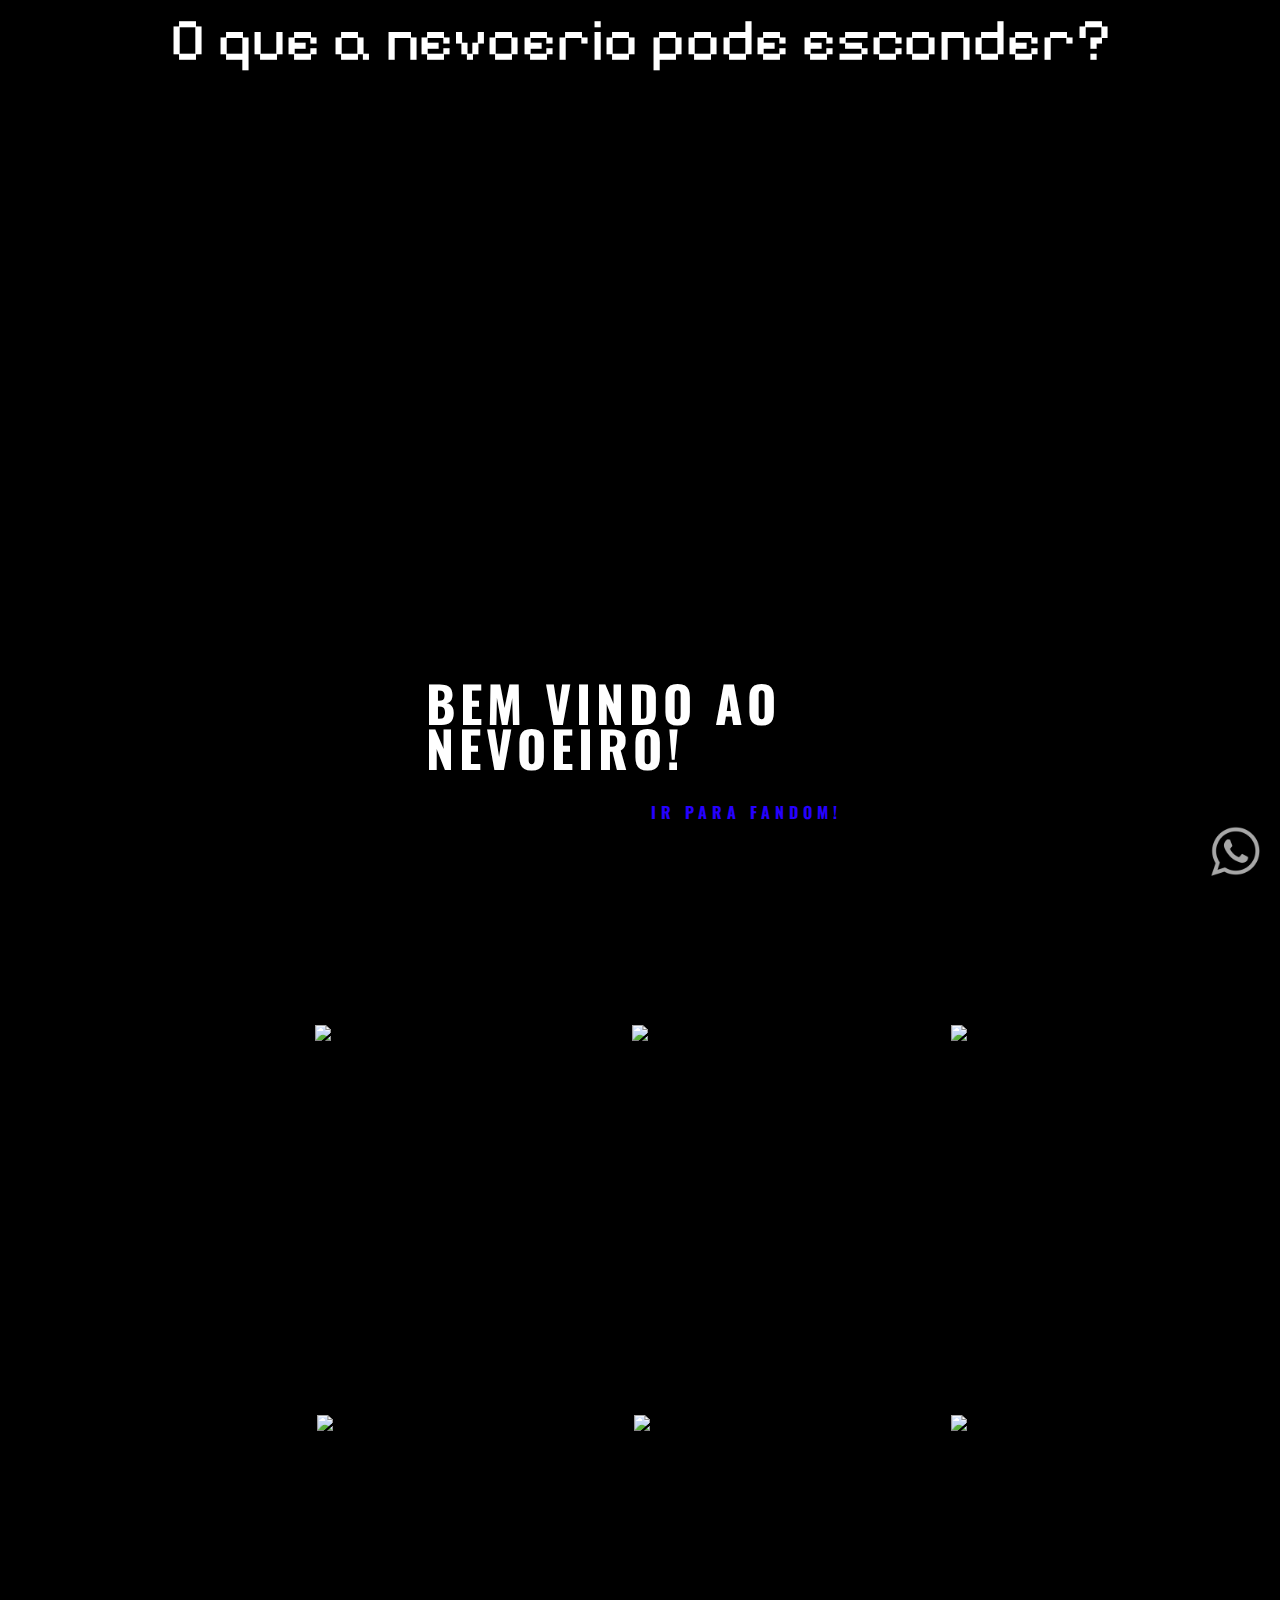
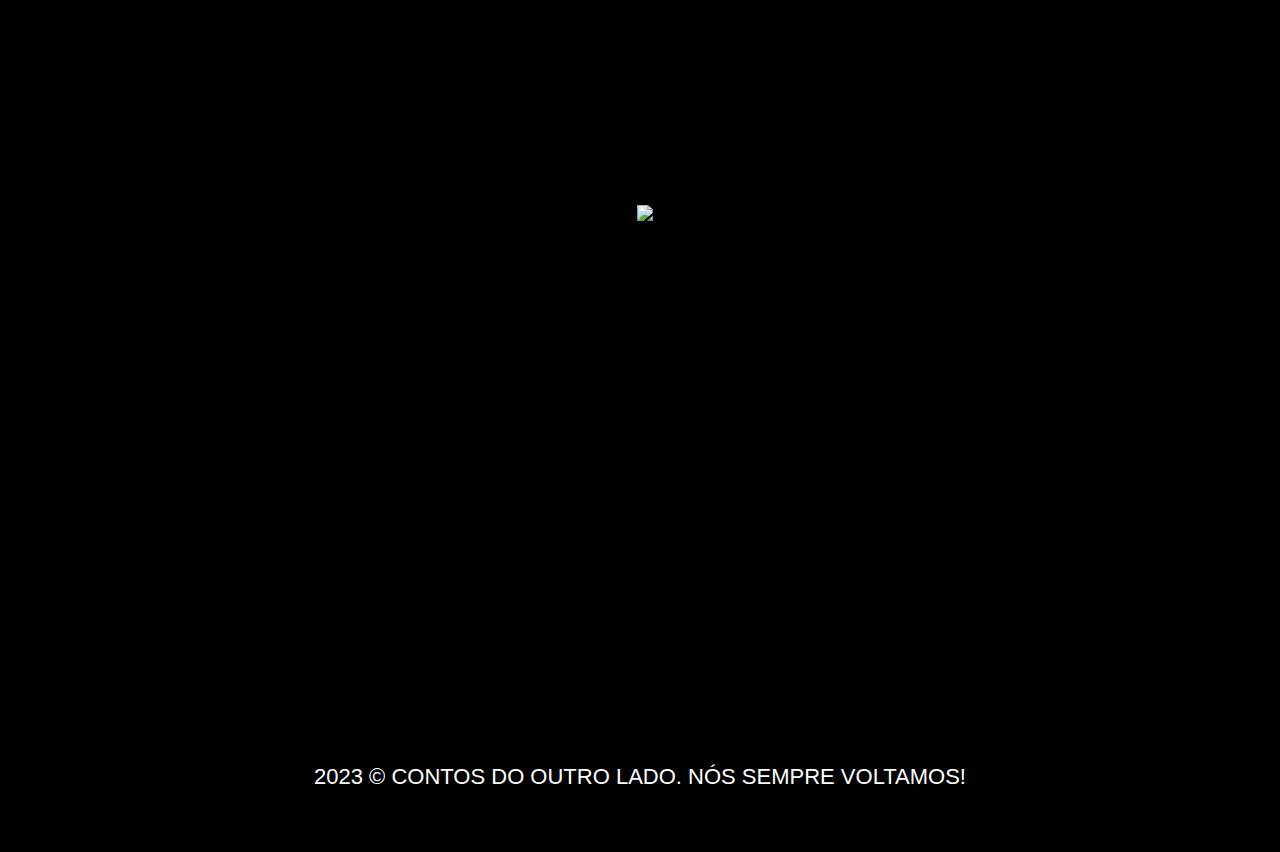
==== umdois.html @ b6c19458 "Create umdois.html" ====
<!DOCTYPE html>
<html lang="en">
<head>
    <meta charset="UTF-8">
    <meta name="viewport" content="width=device-width, initial-scale=1.0">
    <title>Contos do outro lado</title>
    <link href="https://fallwarden.github.io/Contos-do-outro-lado/estilo2.css" rel="stylesheet"/>
    <link rel="stylesheet" href="estilo2.css">
</head>
<link rel="icon" type="image/png" sizes="32x32" href="img/sex.png">
<body>

    <header>
        <H1>O que a nevoerio pode esconder?</H1>
    </header>

    

    <section class="hero">
        <div class="box-img">
            <img class="responsiva" id="man" src="">
        </div>

        <div class="box-txt">
            <span VENHA NOS CONHECER</Span>
                <h2>BEM VINDO AO NEVOEIRO!</h2>
                <pVocê está procurando um lugar para morar que seja diferente de tudo o que você já viu? Que tenha personalidade, história e mistério? Que te faça sentir emoções intensas e inesquecíveis? Então você veio ao lugar certo!</p>
                <a target="_blank" href="https://col.fandom.com/pt-br/wiki/Contos_do_Outro_Lado_Wiki" class="btn-hero">Ir para fandom!</a>
        </div>

    </section>

    <section class="especialidades">
        <div class="box-item">
            <img width="370px" src="img/NEVOEIRO/Marca - Branco.png">
        </div>

        <div class="box-item">
            <img width="370px" src="img/NEVOEIRO/Marca_1.png">
        </div>
        
        <div class="box-item">
            |<img width="370px" src="img/NEVOEIRO/Marca_2.png">
        </div>

        <div class="box-item">
            |<img width="370px" src="img/NEVOEIRO/Marca_3.png">
        </div>

        <div class="box-item">
            |<img width="370px" src="img/NEVOEIRO/Marca_4.png">
        </div>

        <div class="box-item">
            |<img width="370px" src="img/NEVOEIRO/Marca_5.png">
        </div>

        <div class="box-item1">
            |<img width="370px" src="img/NEVOEIRO/Marca_6.png">
        </div>

    </section>

<br>
        <a href="#" class="pao"> MAIS RPGS </a>
<br>
    <footer>
        <p>2023 © CONTOS DO OUTRO LADO. NÓS SEMPRE VOLTAMOS!</p>
        
    </footer>

    <div class="zap">
        <a target="_blank" href="https://wa.me/?text=Ol%C3%A1%21+quero+assinar+o+meu+contrato%21">
        <img width="50" src="img/zap.png">
        </a>
    </div>

</body>

</html>
---- estilo2.css ----
@import url('https://fonts.googleapis.com/css2?family=Kenia&family=Oswald:wght@600&family=Pixelify+Sans&display=swap');
*{
    box-sizing: border-box;
}

body{
    padding: 0;
    margin: 0;
    font-family: 'Gill Sans', 'Gill Sans MT', Calibri, 'Trebuchet MS', sans-serif;
    background-image: url("img/NEVOEIRO/O_NEVOEIRO.png");
    background-repeat: no-repeat;
    background-size: 100%;
    background-color: black;
}

header{
    display: flex;
    justify-content: center;
    align-items: center;
    background: #000000;
    height: 80px;
}

header h1{
    font-size: 60px;
    color: white;
    font-family: 'Pixelify Sans', sans-serif;
    font-weight: normal;
}

.hero{
    display: flex;
    justify-content: center;
    align-items: center;
    width: 100%;
    
    
}


.responsiva{
    max-width: 100%;
}

.box-txt{
    display: flex;
    flex-flow: row wrap;
    width: 35%;

}

.box-txt span{
    color: gray;
    letter-spacing: 5px;
    text-transform: uppercase;
    font-family: 'Oswald', sans-serif;
}

.box-txt h2{
    font-family: 'Oswald', sans-serif;
    font-size: 50px;
    color: rgb(255, 255, 255);
    font-weight: 700;
    margin-top: 600px;
    margin-bottom: 30px;
    line-height: 45px;
    margin-left: 10px;

}

.box-txt p{
    color: gray;
    margin-bottom: 30px;
}

.btn-hero{
    background: black;
    padding: 10px 20px;
    text-decoration: none;
    font-family: 'Oswald', sans-serif;
    color: rgb(38, 0, 255);
    border-radius: 5px;
    transition: 0.5s all;
    margin-bottom: 30px;
    font-weight: bold;
    text-align: center;
    margin-left: 215px;

}

.btn-hero:hover{
    background: rgb(0, 0, 0);
    color: #b1cbf1;
    font-size: 20px;
}

.especialidades{
    display: flex;
    width: 100%;
}

.box-item{
    width: 30%;
    height: 380px;
    margin: 5px;
    padding: 30px 20px;
    text-align: center;
    border-radius: 10px;
}


.box-item1{
    width: 30%;
    height: 380px;
    margin: 5px;
    padding: 30px 20px;
    text-align: center;
    border-radius: 10px;
    margin-left: 10px;
}

.especialidades{
    display: flex;
    justify-content: center;
    align-items: center;
    flex-flow: row wrap;
    width: 80%;
    margin-left: 10%;
    margin-top: 13%;
}

.pao{
    margin-left: 880px;
    background: rgb(0, 0, 0);
    padding: 15px 25px;
    text-decoration: none;
    font-family: 'Oswald', sans-serif;
    color: rgb(0, 0, 0);
    border-radius: 5px;

    font-weight: bold;
}

.pao:hover{
    background: rgb(0, 0, 0);
    color: rgb(160, 160, 248);
}

footer{
    margin-top: 100px;
    background-color: black;
    height: 150px;
    color: white;
    font-size: 22px;
    display: flex;
    justify-content: center;
    align-items: center;
}

.zap{
    position: fixed;
    right: 20px;
    bottom: 20px;

}

@media screen and (max-width: 1200px){

    header h1{
        font-size: 40px;
    }

    .hero{
        flex-direction: column-reverse;
    }
    .box-txt{
        flex-flow: column wrap;
        width: 100%;
        justify-content: center;
        align-items: center;
        padding: 40px 30px;
    }

    .box-txt h2{
        font-size: 60px;
    }

    .box-txt p{
        text-align: center;
    }

    .box-img{
        width: 100%;
        margin-bottom: 40px;
    }

    .box-item{
        width: 90%;
    }

    footer{
        font-size: 18px;
        text-align: center;

    }

}
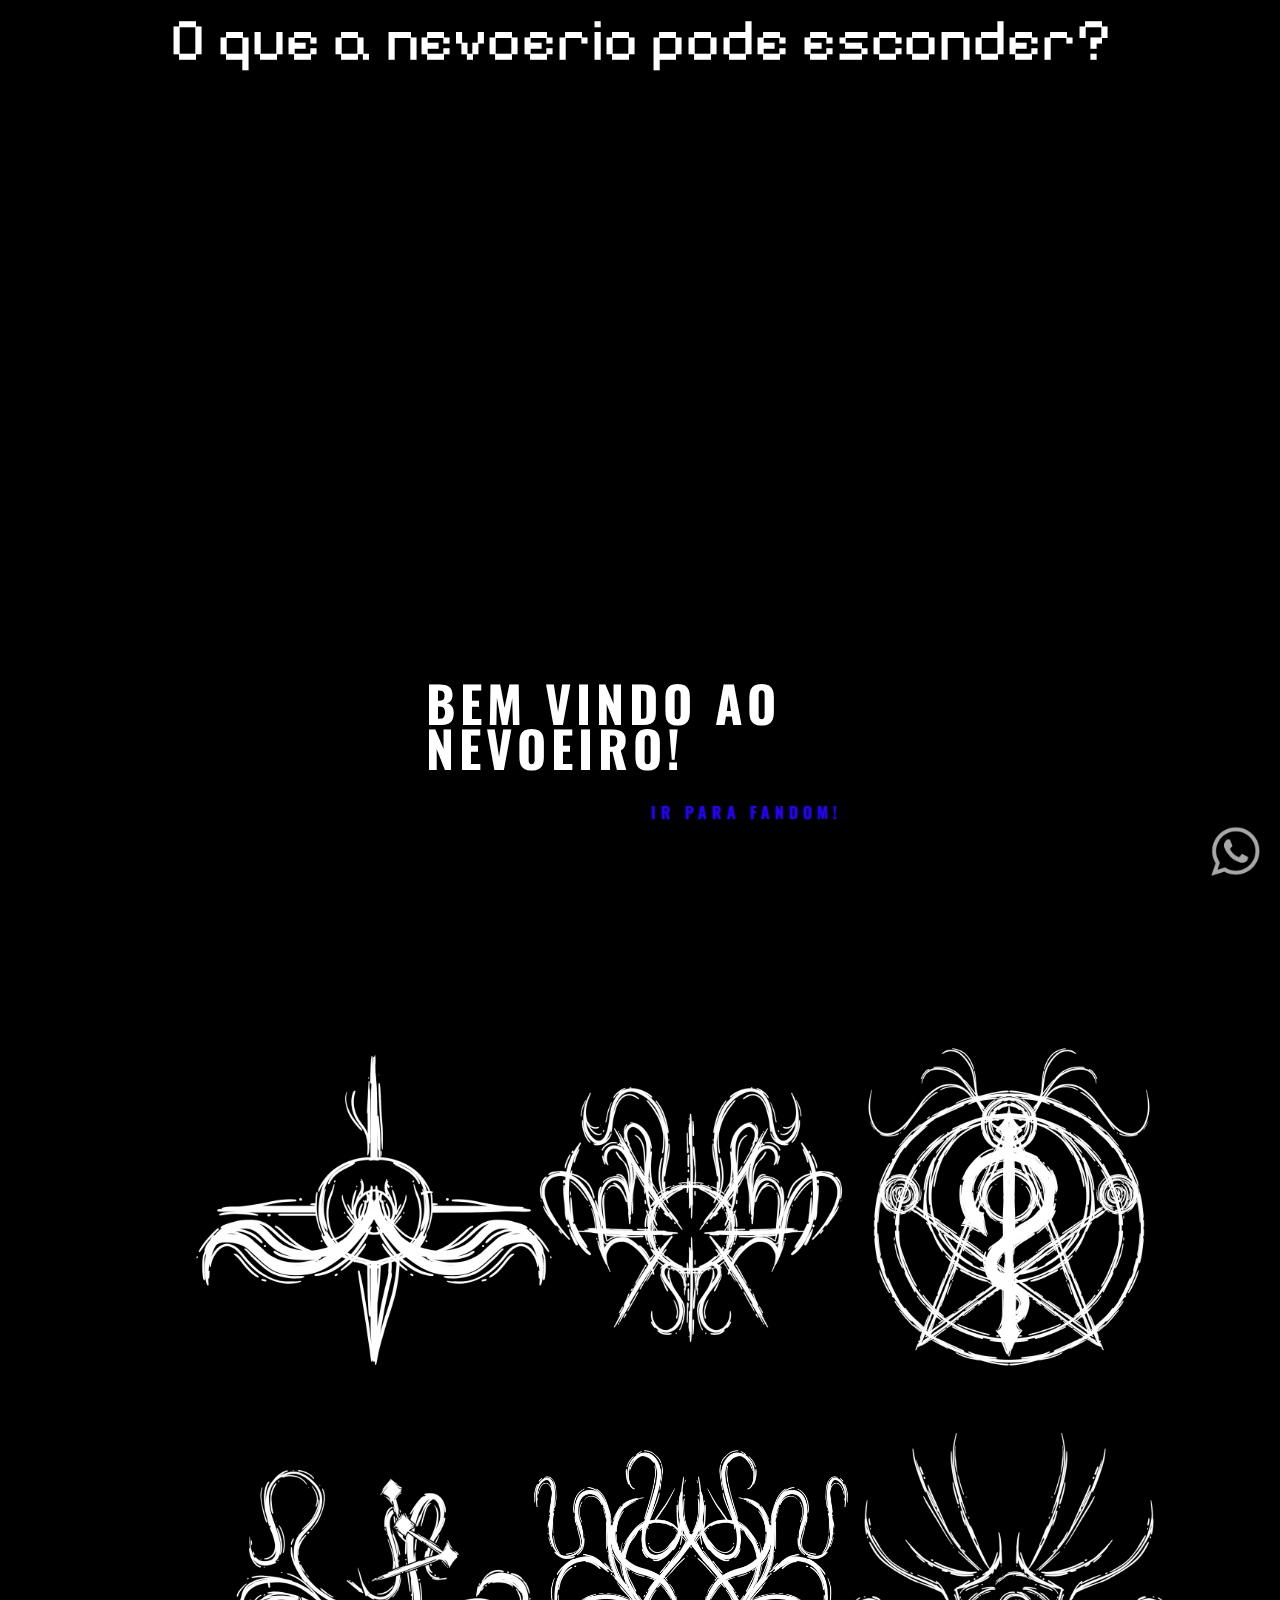
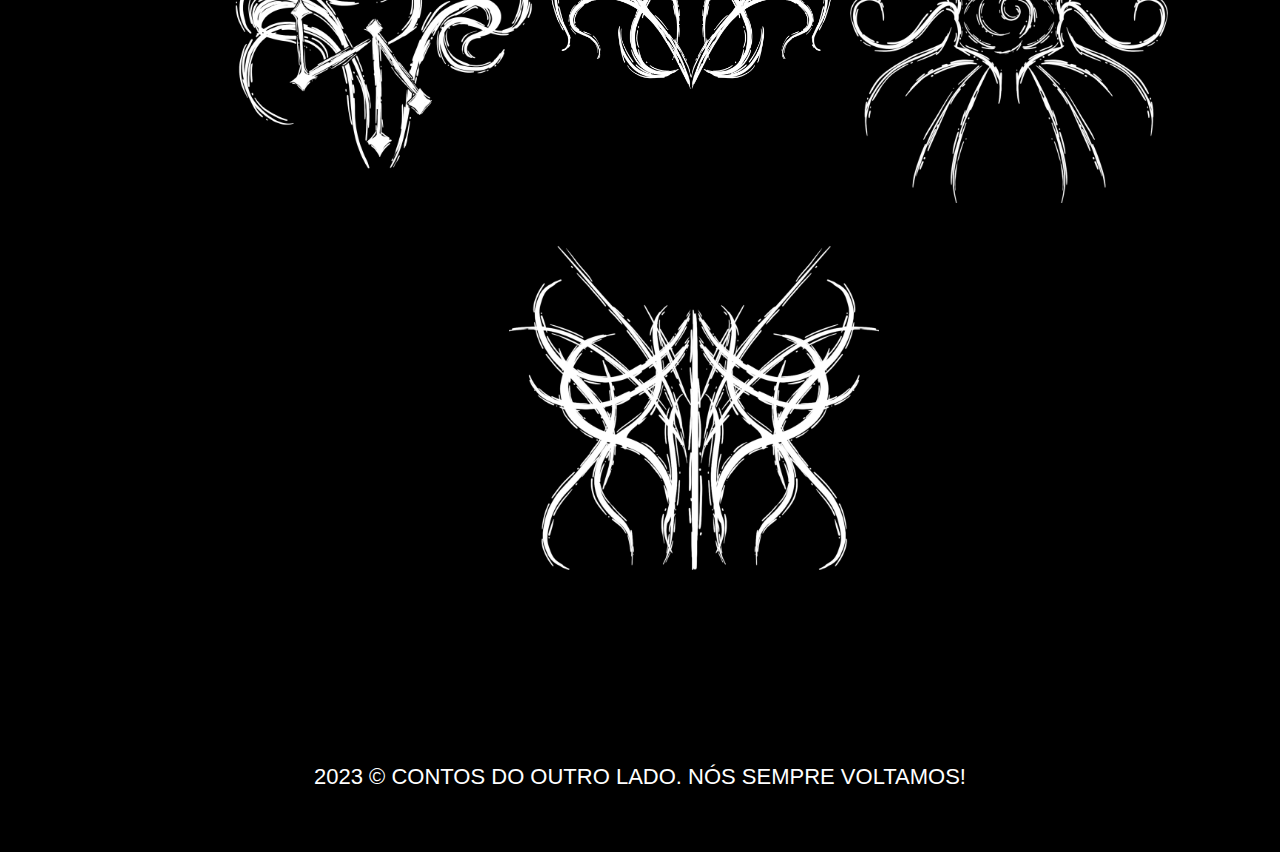
==== commit b477e7c0: "Update umdois.html" ====
--- a/umdois.html
+++ b/umdois.html
@@ -32,31 +32,31 @@
 
     <section class="especialidades">
         <div class="box-item">
-            <img width="370px" src="img/NEVOEIRO/Marca - Branco.png">
+            <img width="370px" src="img/NEVOEIRO -/Marca - Branco.png">
         </div>
 
         <div class="box-item">
-            <img width="370px" src="img/NEVOEIRO/Marca_1.png">
+            <img width="370px" src="img/NEVOEIRO -/Marca_1.png">
         </div>
         
         <div class="box-item">
-            |<img width="370px" src="img/NEVOEIRO/Marca_2.png">
+            |<img width="370px" src="img/NEVOEIRO -/Marca_2.png">
         </div>
 
         <div class="box-item">
-            |<img width="370px" src="img/NEVOEIRO/Marca_3.png">
+            |<img width="370px" src="img/NEVOEIRO -/Marca_3.png">
         </div>
 
         <div class="box-item">
-            |<img width="370px" src="img/NEVOEIRO/Marca_4.png">
+            |<img width="370px" src="img/NEVOEIRO -/Marca_4.png">
         </div>
 
         <div class="box-item">
-            |<img width="370px" src="img/NEVOEIRO/Marca_5.png">
+            |<img width="370px" src="img/NEVOEIRO -/Marca_5.png">
         </div>
 
         <div class="box-item1">
-            |<img width="370px" src="img/NEVOEIRO/Marca_6.png">
+            |<img width="370px" src="img/NEVOEIRO -/Marca_6.png">
         </div>
 
     </section>
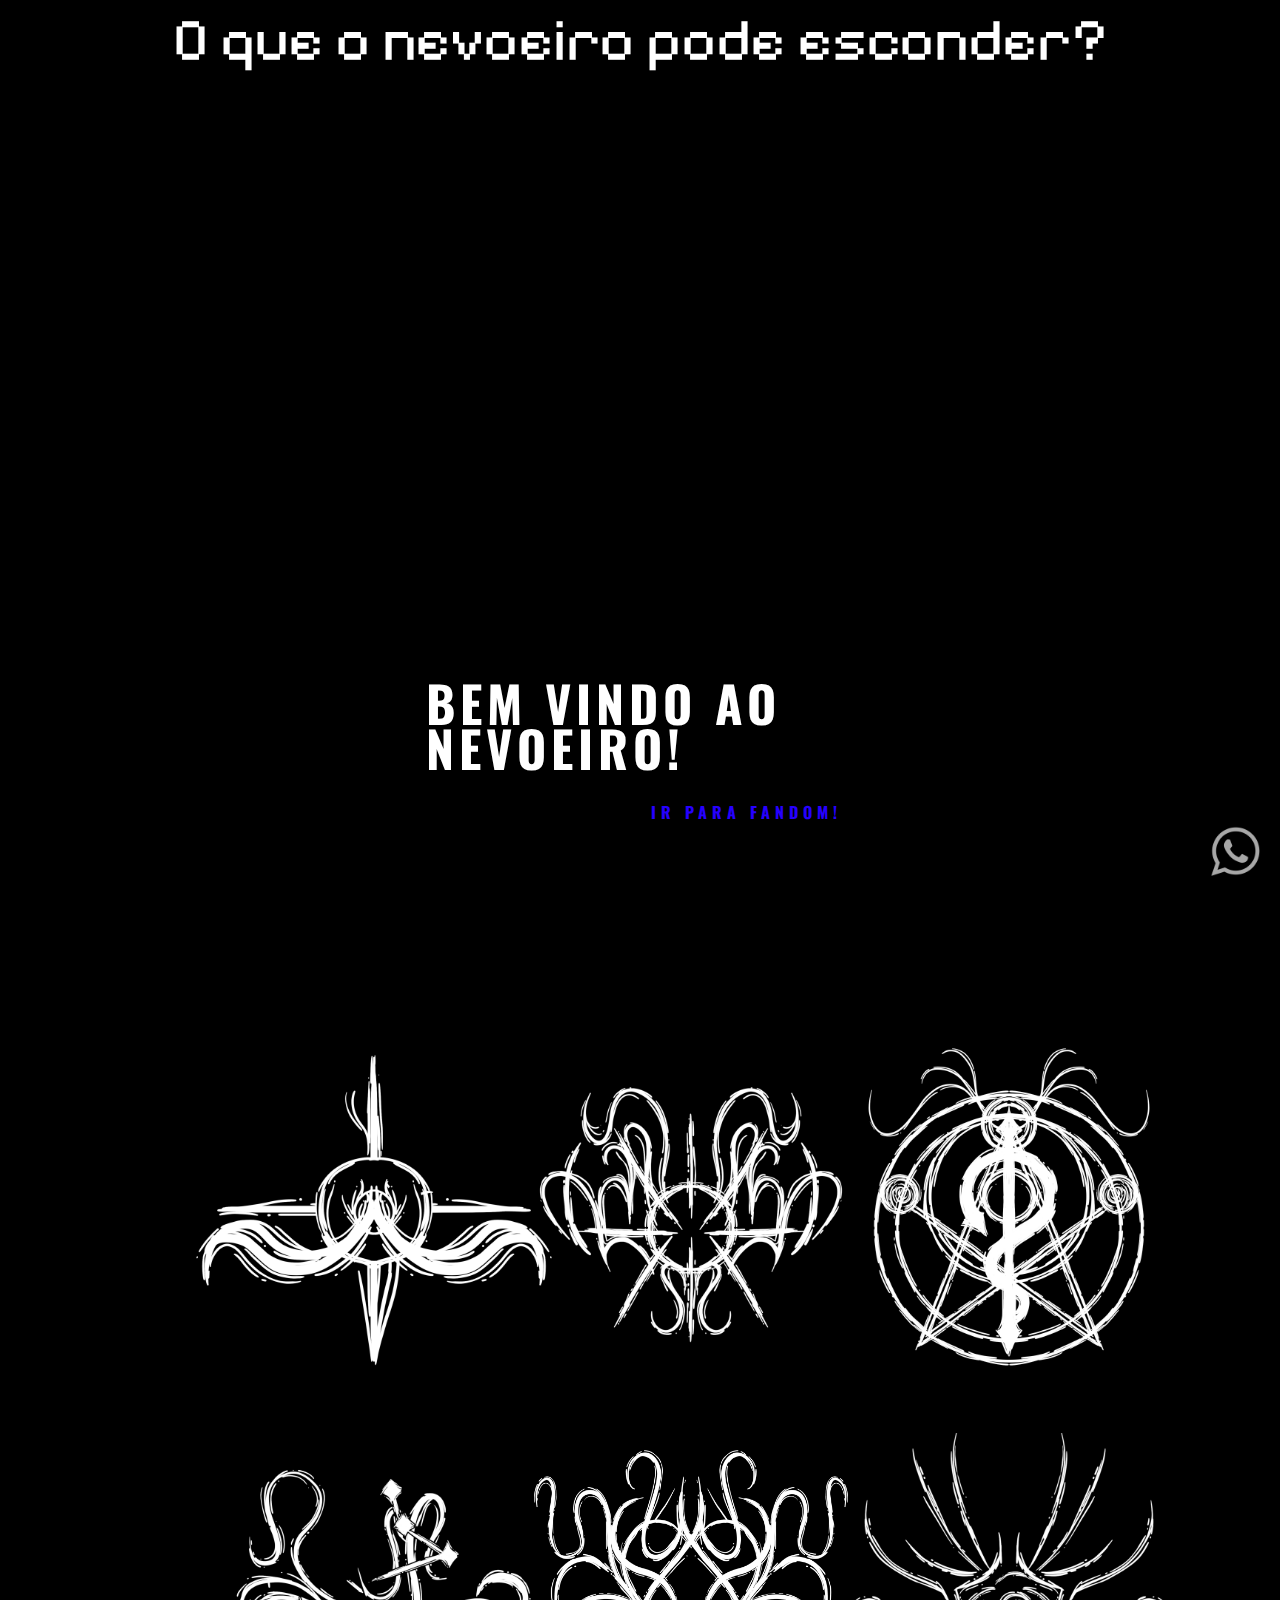
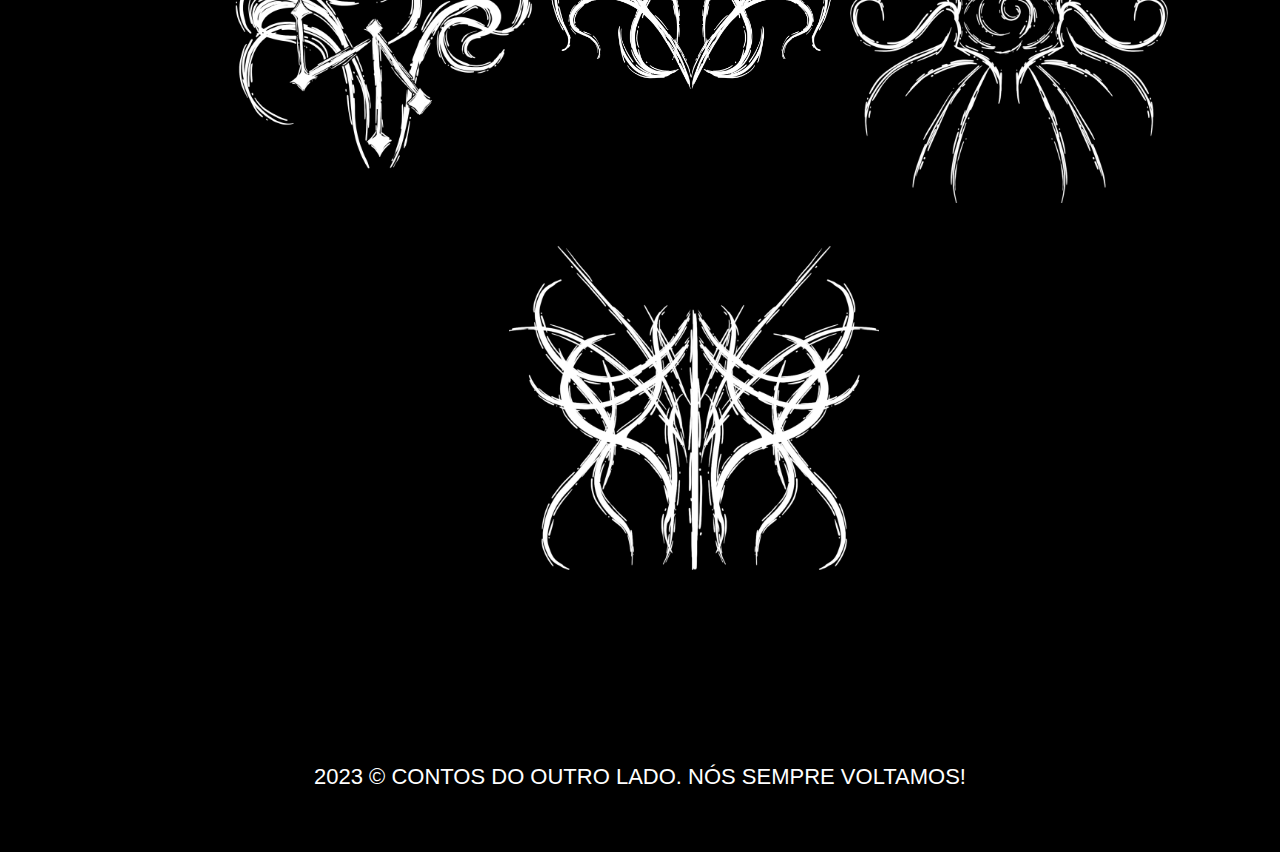
==== commit e6f2ebd1: "Update umdois.html" ====
--- a/umdois.html
+++ b/umdois.html
@@ -11,7 +11,7 @@
 <body>
 
     <header>
-        <H1>O que a nevoerio pode esconder?</H1>
+        <H1>O que o nevoeiro pode esconder?</H1>
     </header>
 
     
--- a/estilo2.css
+++ b/estilo2.css
@@ -7,7 +7,7 @@
     padding: 0;
     margin: 0;
     font-family: 'Gill Sans', 'Gill Sans MT', Calibri, 'Trebuchet MS', sans-serif;
-    background-image: url("img/NEVOEIRO/O_NEVOEIRO.png");
+    background-image: url("img/NEVOEIRO -/O_NEVOEIRO.png");
     background-repeat: no-repeat;
     background-size: 100%;
     background-color: black;
